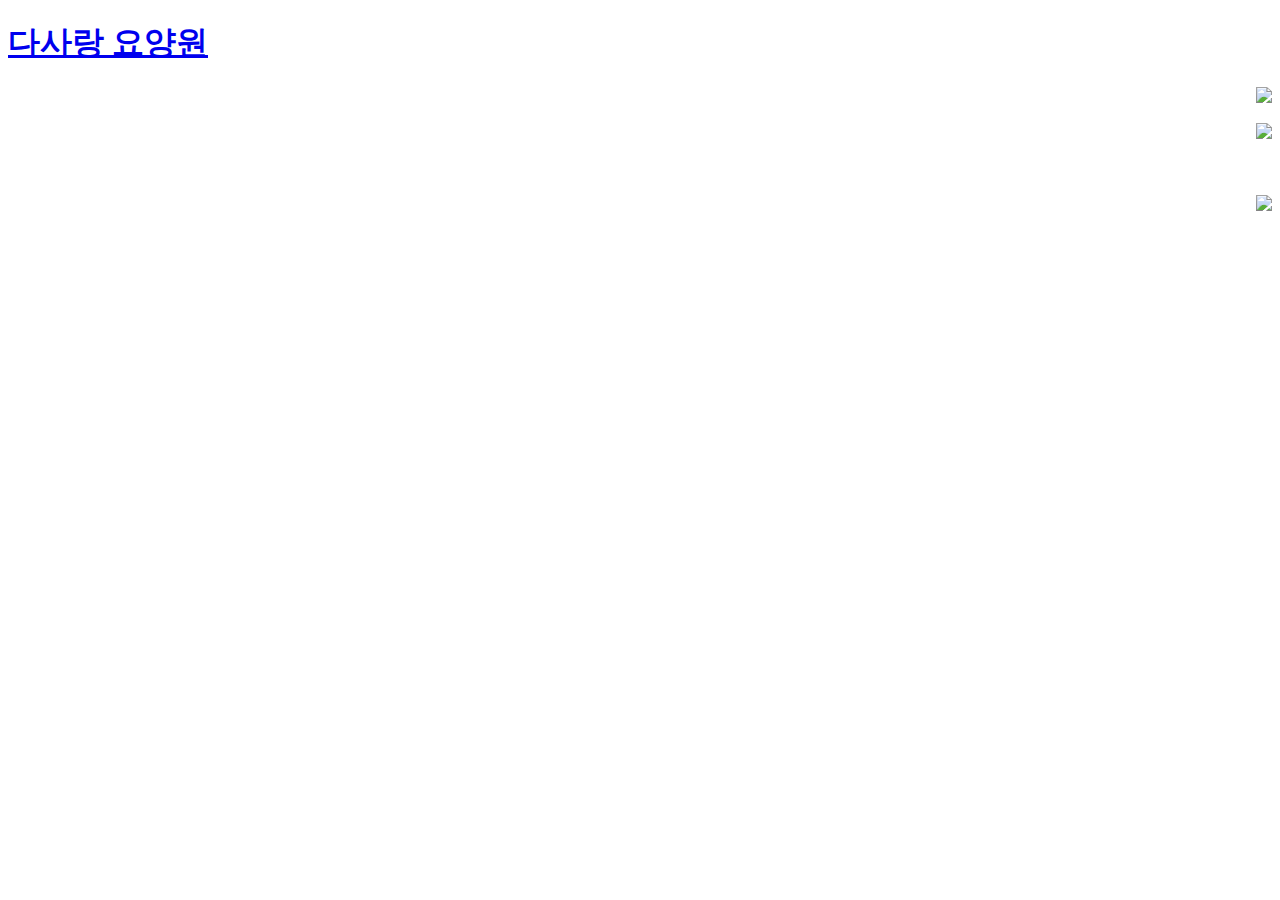
==== index.html @ e26c9e9e "Add files via upload" ====
<!DOCTYPE html>
<html>
<head>
  <title>다사랑 요양원</title>
  <meta charset="utf-8">
  <meta name="viewport" content="width=device-width, initial-scale=1">
  <link rel="stylesheet" href="/lovefull/common/style_main.css">
  <script src="//code.jquery.com/jquery-1.11.0.min.js"></script>
  <script type="text/javascript">
  $(document).ready( function() {
  	$("#container").load("/lovefull/common/topnav.html");
  	$(".footer").load("/lovefull/common/footer.html");
  });
  </script>
</head>

<body>
  <div class="header"> <h1><a id="h1" href="/lovefull/index.html">다사랑 요양원<a></h1> </div>
  <div id="container"> </div>
  <div class="main_1">
    <img style="float: right;" src="/lovefull/img/main_service_title.gif"><br><br>
    <img style="float: right" src="/lovefull/img/main_blog.png"><br><br><br><br>
    <img style="float: right;" src="/lovefull/img/main_customer.gif">
  </div>
  <div class="footer"> </div>
</body>
</html>
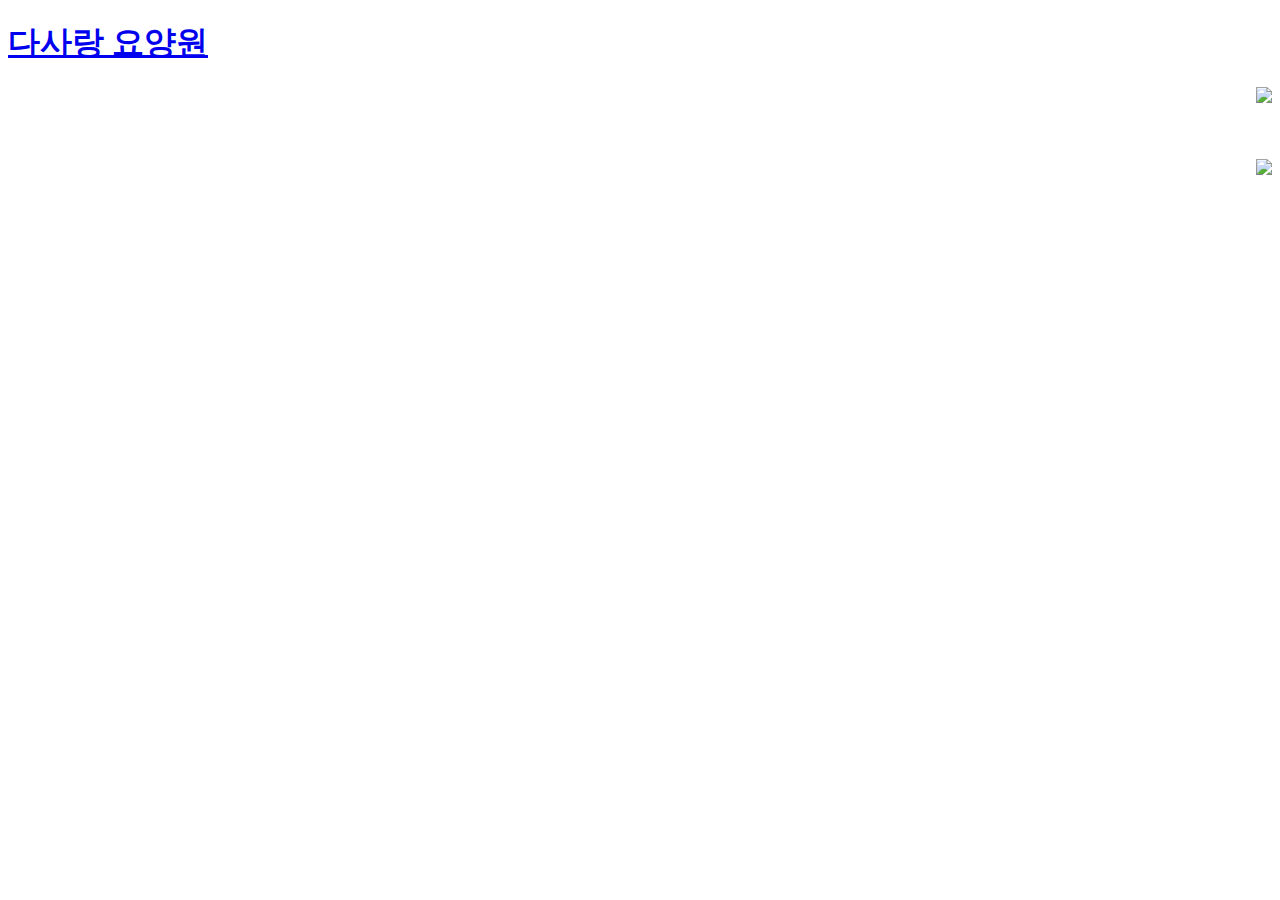
==== commit 6713c164: "Update index.html" ====
--- a/index.html
+++ b/index.html
@@ -18,8 +18,9 @@
   <div class="header"> <h1><a id="h1" href="/lovefull/index.html">다사랑 요양원<a></h1> </div>
   <div id="container"> </div>
   <div class="main_1">
-    <img style="float: right;" src="/lovefull/img/main_service_title.gif"><br><br>
-    <img style="float: right" src="/lovefull/img/main_blog.png"><br><br><br><br>
+    <a href="http://blog.daum.net/dasalanglove">
+      <img style="float: right" src="/lovefull/img/main_blog.png">
+    </a>  <br><br><br><br>
     <img style="float: right;" src="/lovefull/img/main_customer.gif">
   </div>
   <div class="footer"> </div>
